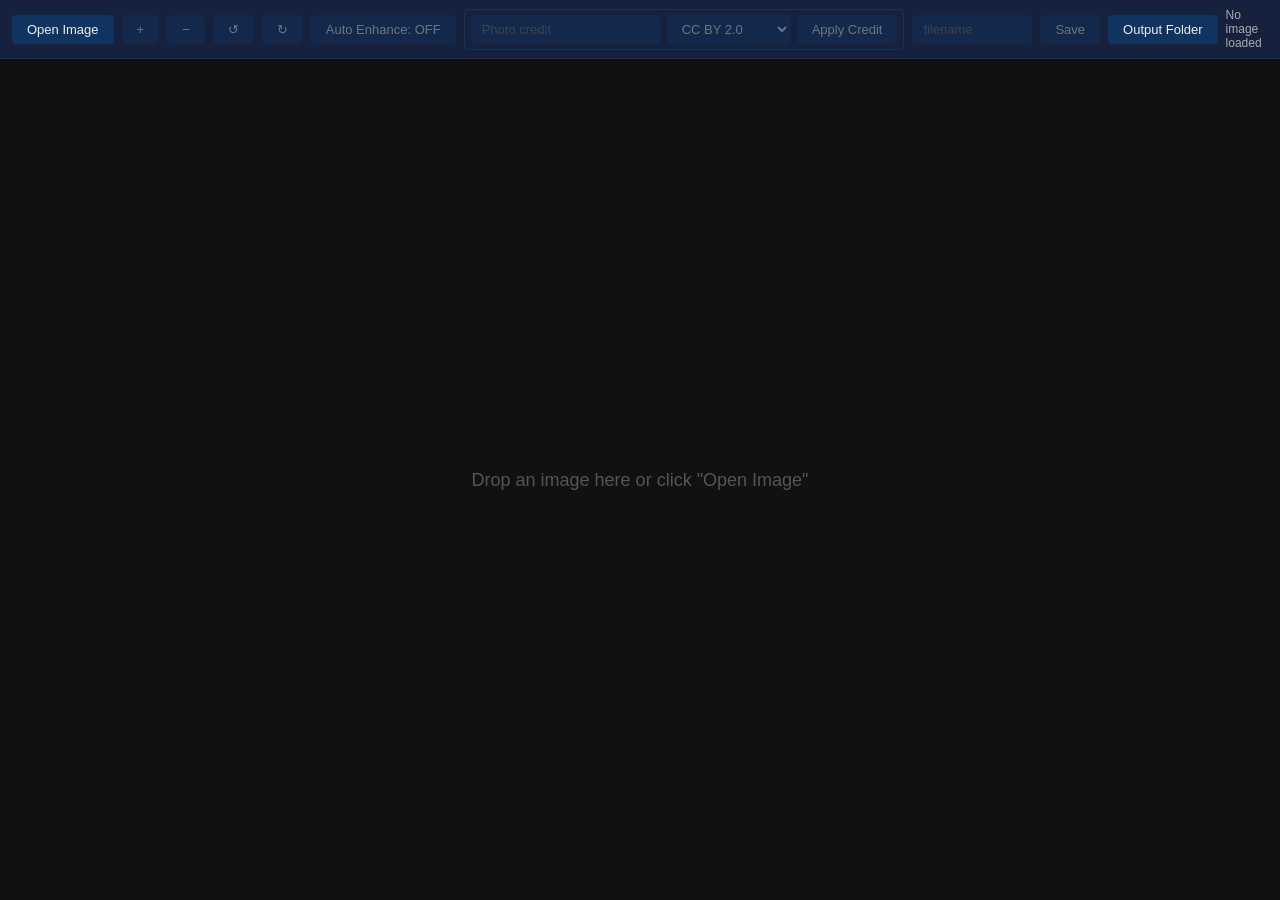
==== web/index.html @ 00601c71 "initial commit" ====
<!DOCTYPE html>
<html lang="en">
<head>
  <meta charset="UTF-8">
  <meta name="viewport" content="width=device-width, initial-scale=1.0">
  <title>Image Crop Helper</title>
  <link rel="stylesheet" href="style.css">
</head>
<body>
  <div id="toolbar">
    <button id="btn-open">Open Image</button>
    <button id="btn-zoom-in" disabled>+</button>
    <button id="btn-zoom-out" disabled>−</button>
    <button id="btn-rotate-ccw" disabled title="Rotate 1° counter-clockwise">↺</button>
    <button id="btn-rotate-cw" disabled title="Rotate 1° clockwise">↻</button>
    <button id="btn-enhance" disabled>Auto Enhance: OFF</button>
    <div class="toolbar-group">
      <input id="credit-input" type="text" placeholder="Photo credit" disabled>
      <select id="licence-select" disabled>
        <option value="CC BY 2.0">CC BY 2.0</option>
        <option value="CC BY 3.0">CC BY 2.0</option>
        <option value="CC BY 4.0">CC BY 2.0</option>
        <option value="CC BY-SA 2.0">CC BY-SA 2.0</option>
        <option value="CC BY-SA 3.0">CC BY-SA 3.0</option>
        <option value="CC BY-SA 4.0">CC BY-SA 4.0</option>
      </select>
      <button id="btn-apply-credit" disabled>Apply Credit</button>
    </div>
    <input id="filename-input" type="text" placeholder="filename" disabled>
    <button id="btn-save" disabled>Save</button>
    <button id="btn-folder">Output Folder</button>
    <span id="status-text">No image loaded</span>
  </div>
  <div id="canvas-container">
    <canvas id="canvas"></canvas>
    <div id="crop-overlay"></div>
    <div id="drop-hint">Drop an image here or click "Open Image"</div>
  </div>
  <script src="app.js"></script>
</body>
</html>
---- web/style.css ----
* {
  margin: 0;
  padding: 0;
  box-sizing: border-box;
}

body {
  font-family: -apple-system, BlinkMacSystemFont, "Segoe UI", sans-serif;
  background: #1a1a2e;
  color: #eee;
  overflow: hidden;
  height: 100vh;
  display: flex;
  flex-direction: column;
}

#toolbar {
  display: flex;
  align-items: center;
  gap: 8px;
  padding: 8px 12px;
  background: #16213e;
  border-bottom: 1px solid #0f3460;
  flex-shrink: 0;
}

#toolbar button {
  padding: 6px 14px;
  border: 1px solid #0f3460;
  border-radius: 4px;
  background: #0f3460;
  color: #eee;
  cursor: pointer;
  font-size: 13px;
  white-space: nowrap;
}

#toolbar button:hover:not(:disabled) {
  background: #1a5276;
}

#toolbar button:disabled {
  opacity: 0.4;
  cursor: default;
}

#toolbar button.active {
  background: #e94560;
  border-color: #e94560;
}

.toolbar-group {
  display: flex;
  align-items: center;
  gap: 6px;
  border: 1px solid #0f3460;
  border-radius: 4px;
  padding: 4px 6px;
}

#credit-input {
  padding: 6px 10px;
  border: 1px solid #0f3460;
  border-radius: 4px;
  background: #0f3460;
  color: #eee;
  font-size: 13px;
  min-width: 120px;
}

#credit-input:disabled {
  opacity: 0.4;
}

#licence-select {
  padding: 6px 10px;
  border: 1px solid #0f3460;
  border-radius: 4px;
  background: #0f3460;
  color: #eee;
  font-size: 13px;
}

#licence-select:disabled {
  opacity: 0.4;
}

#filename-input {
  padding: 6px 10px;
  border: 1px solid #0f3460;
  border-radius: 4px;
  background: #0f3460;
  color: #eee;
  font-size: 13px;
  min-width: 120px;
}

#filename-input:disabled {
  opacity: 0.4;
}

#status-text {
  margin-left: auto;
  font-size: 12px;
  color: #aaa;
}

#canvas-container {
  flex: 1;
  position: relative;
  overflow: hidden;
  background: #111;
}

#canvas {
  display: block;
  width: 100%;
  height: 100%;
}

#crop-overlay {
  position: absolute;
  border: 2px solid #e94560;
  box-shadow: 0 0 0 9999px rgba(0, 0, 0, 0.55);
  pointer-events: none;
  display: none;
  z-index: 10;
}

#drop-hint {
  position: absolute;
  top: 50%;
  left: 50%;
  transform: translate(-50%, -50%);
  font-size: 18px;
  color: #555;
  pointer-events: none;
  z-index: 5;
}
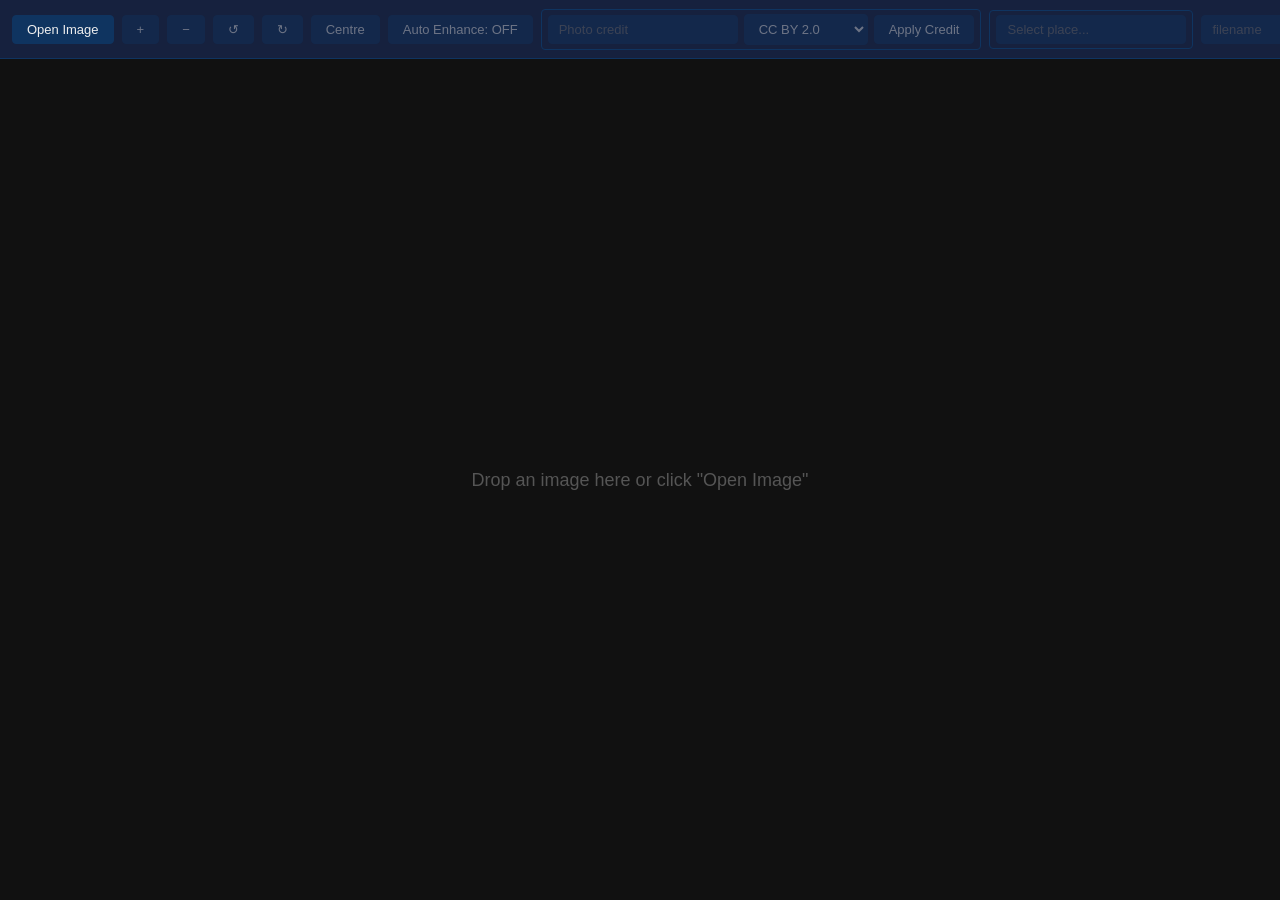
==== commit 6ddac0ab: "Add Supabase integration for place management and image uploads" ====
--- a/web/index.html
+++ b/web/index.html
@@ -13,18 +13,23 @@
     <button id="btn-zoom-out" disabled>−</button>
     <button id="btn-rotate-ccw" disabled title="Rotate 1° counter-clockwise">↺</button>
     <button id="btn-rotate-cw" disabled title="Rotate 1° clockwise">↻</button>
+    <button id="btn-centre" disabled title="Re-centre image">Centre</button>
     <button id="btn-enhance" disabled>Auto Enhance: OFF</button>
     <div class="toolbar-group">
       <input id="credit-input" type="text" placeholder="Photo credit" disabled>
       <select id="licence-select" disabled>
         <option value="CC BY 2.0">CC BY 2.0</option>
-        <option value="CC BY 3.0">CC BY 2.0</option>
-        <option value="CC BY 4.0">CC BY 2.0</option>
+        <option value="CC BY 3.0">CC BY 3.0</option>
+        <option value="CC BY 4.0">CC BY 4.0</option>
         <option value="CC BY-SA 2.0">CC BY-SA 2.0</option>
         <option value="CC BY-SA 3.0">CC BY-SA 3.0</option>
         <option value="CC BY-SA 4.0">CC BY-SA 4.0</option>
       </select>
       <button id="btn-apply-credit" disabled>Apply Credit</button>
+    </div>
+    <div class="toolbar-group">
+      <input id="place-input" type="text" list="places-list" placeholder="Select place..." disabled>
+      <datalist id="places-list"></datalist>
     </div>
     <input id="filename-input" type="text" placeholder="filename" disabled>
     <button id="btn-save" disabled>Save</button>
--- a/web/style.css
+++ b/web/style.css
@@ -85,6 +85,20 @@
   opacity: 0.4;
 }
 
+#place-input {
+  padding: 6px 10px;
+  border: 1px solid #0f3460;
+  border-radius: 4px;
+  background: #0f3460;
+  color: #eee;
+  font-size: 13px;
+  min-width: 160px;
+}
+
+#place-input:disabled {
+  opacity: 0.4;
+}
+
 #filename-input {
   padding: 6px 10px;
   border: 1px solid #0f3460;
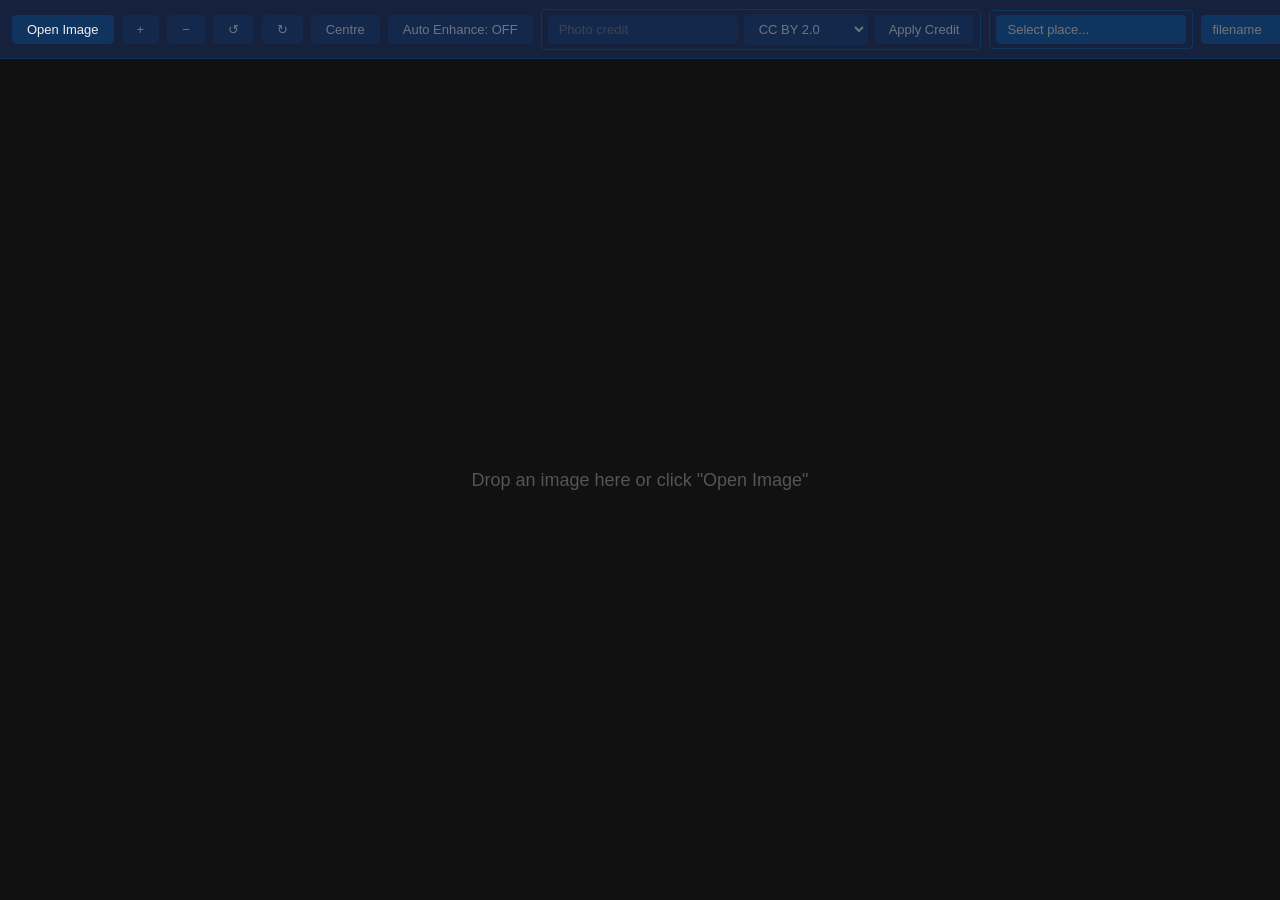
==== commit 3008fa5d: "Enable filename auto-fill based on place selection and make inputs editable" ====
--- a/web/index.html
+++ b/web/index.html
@@ -28,10 +28,10 @@
       <button id="btn-apply-credit" disabled>Apply Credit</button>
     </div>
     <div class="toolbar-group">
-      <input id="place-input" type="text" list="places-list" placeholder="Select place..." disabled>
+      <input id="place-input" type="text" list="places-list" placeholder="Select place...">
       <datalist id="places-list"></datalist>
     </div>
-    <input id="filename-input" type="text" placeholder="filename" disabled>
+    <input id="filename-input" type="text" placeholder="filename">
     <button id="btn-save" disabled>Save</button>
     <button id="btn-folder">Output Folder</button>
     <span id="status-text">No image loaded</span>
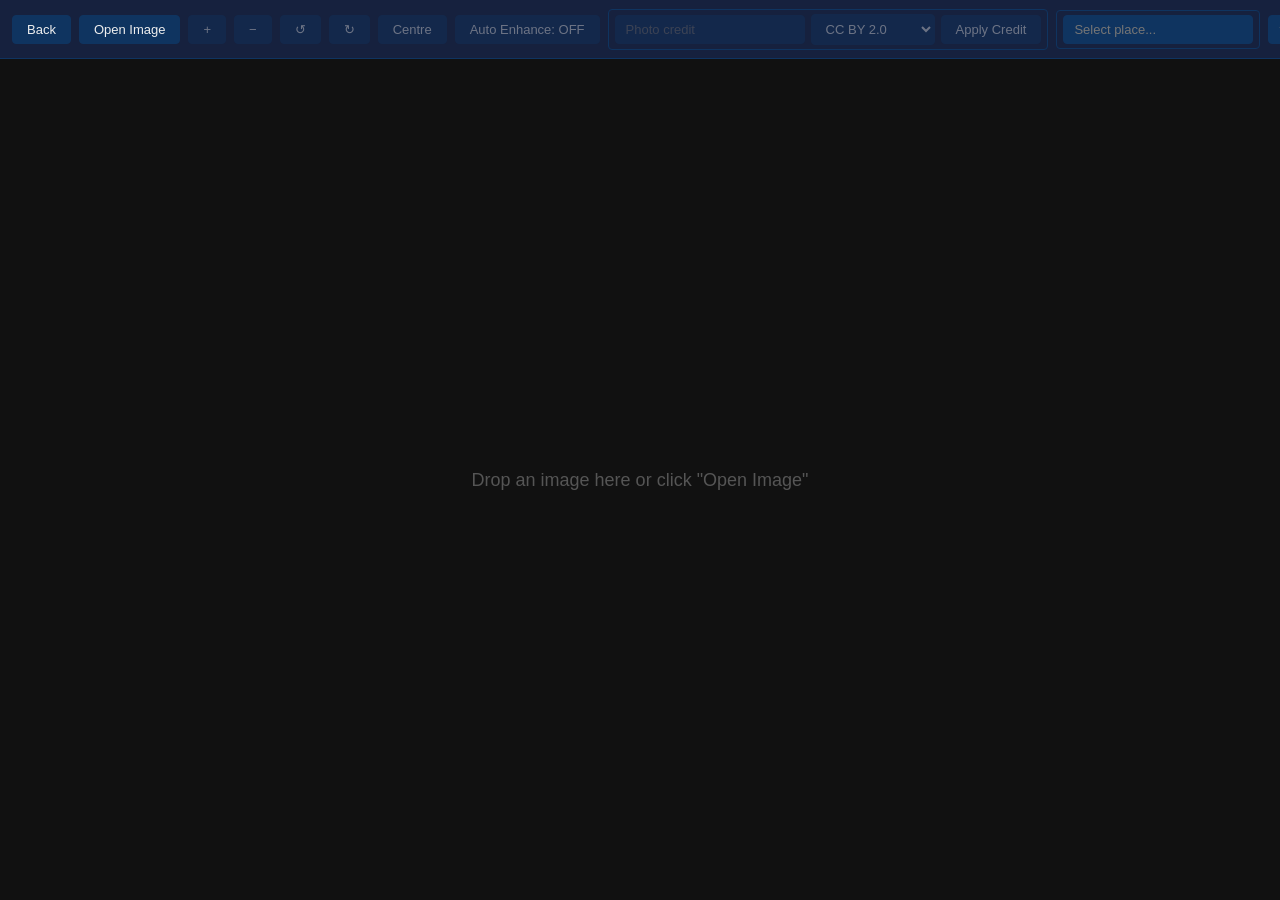
==== commit 195b38b1: "updates" ====
--- a/web/index.html
+++ b/web/index.html
@@ -8,6 +8,7 @@
 </head>
 <body>
   <div id="toolbar">
+    <button id="btn-back">Back</button>
     <button id="btn-open">Open Image</button>
     <button id="btn-zoom-in" disabled>+</button>
     <button id="btn-zoom-out" disabled>−</button>
--- a/web/style.css
+++ b/web/style.css
@@ -151,3 +151,660 @@
   pointer-events: none;
   z-index: 5;
 }
+
+/* Home screen */
+#home-screen {
+  flex: 1;
+  display: flex;
+  flex-direction: column;
+  align-items: center;
+  justify-content: center;
+  gap: 40px;
+}
+
+#home-screen h1 {
+  font-size: 24px;
+  font-weight: 600;
+  color: #eee;
+}
+
+#home-buttons {
+  display: flex;
+  gap: 24px;
+}
+
+.home-btn {
+  display: flex;
+  flex-direction: column;
+  align-items: center;
+  gap: 8px;
+  padding: 32px 40px;
+  border: 1px solid #0f3460;
+  border-radius: 8px;
+  background: #16213e;
+  color: #eee;
+  cursor: pointer;
+  transition: background 0.15s, border-color 0.15s;
+  min-width: 200px;
+}
+
+.home-btn:hover {
+  background: #1a5276;
+  border-color: #1a5276;
+}
+
+.home-btn-icon {
+  font-size: 36px;
+}
+
+.home-btn-label {
+  font-size: 16px;
+  font-weight: 600;
+}
+
+.home-btn-desc {
+  font-size: 12px;
+  color: #aaa;
+}
+
+/* Toolbar title */
+#toolbar-title {
+  font-size: 14px;
+  font-weight: 600;
+}
+
+/* Log viewer — tabs */
+#log-tabs {
+  display: flex;
+  gap: 0;
+  background: #16213e;
+  border-bottom: 1px solid #0f3460;
+  flex-shrink: 0;
+}
+
+.tab-btn {
+  padding: 8px 20px;
+  border: none;
+  border-bottom: 2px solid transparent;
+  background: none;
+  color: #888;
+  cursor: pointer;
+  font-size: 13px;
+  font-weight: 600;
+  transition: color 0.15s, border-color 0.15s;
+}
+
+.tab-btn:hover {
+  color: #ccc;
+}
+
+.tab-btn.active {
+  color: #eee;
+  border-bottom-color: #e94560;
+}
+
+/* Log viewer — layout */
+#log-layout {
+  flex: 1;
+  overflow: hidden;
+  display: flex;
+  flex-direction: column;
+}
+
+.tab-content {
+  display: none;
+  flex: 1;
+  overflow: hidden;
+}
+
+.tab-content.active {
+  display: flex;
+}
+
+/* Logs by user — split panel */
+#tab-by-user {
+  flex-direction: row;
+}
+
+#user-list-panel {
+  width: 280px;
+  min-width: 200px;
+  border-right: 1px solid #0f3460;
+  display: flex;
+  flex-direction: column;
+  background: #16213e;
+}
+
+#user-search {
+  padding: 8px 12px;
+  border: none;
+  border-bottom: 1px solid #0f3460;
+  background: #0f3460;
+  color: #eee;
+  font-size: 13px;
+  outline: none;
+}
+
+#user-search::placeholder {
+  color: #666;
+}
+
+#user-list {
+  flex: 1;
+  overflow-y: auto;
+}
+
+.user-item {
+  padding: 10px 12px;
+  border-bottom: 1px solid #0f3460;
+  cursor: pointer;
+  transition: background 0.1s;
+}
+
+.user-item:hover {
+  background: #1a2a4a;
+}
+
+.user-item.selected {
+  background: #0f3460;
+}
+
+.user-item-name {
+  font-size: 13px;
+  font-weight: 600;
+  color: #eee;
+  white-space: nowrap;
+  overflow: hidden;
+  text-overflow: ellipsis;
+}
+
+.user-item-email {
+  font-size: 11px;
+  color: #888;
+  white-space: nowrap;
+  overflow: hidden;
+  text-overflow: ellipsis;
+  margin-top: 2px;
+}
+
+.user-item-date {
+  font-size: 10px;
+  color: #666;
+  margin-top: 2px;
+}
+
+/* Logs panel (right side) */
+#user-logs-panel {
+  flex: 1;
+  display: flex;
+  flex-direction: column;
+  overflow: hidden;
+}
+
+#user-logs-header {
+  padding: 8px 12px;
+  background: #1a1a2e;
+  border-bottom: 1px solid #0f3460;
+  flex-shrink: 0;
+}
+
+.logs-panel-title {
+  font-size: 13px;
+  font-weight: 600;
+  color: #ccc;
+}
+
+#user-logs {
+  flex: 1;
+  overflow-y: auto;
+  padding: 0;
+}
+
+#user-logs-footer {
+  padding: 8px 12px;
+  text-align: center;
+  flex-shrink: 0;
+}
+
+#user-logs-footer button {
+  padding: 6px 14px;
+  border: 1px solid #0f3460;
+  border-radius: 4px;
+  background: #0f3460;
+  color: #eee;
+  cursor: pointer;
+  font-size: 13px;
+}
+
+#user-logs-footer button:hover {
+  background: #1a5276;
+}
+
+/* Log table */
+.log-table {
+  display: table;
+  width: 100%;
+  border-collapse: collapse;
+  font-size: 12px;
+}
+
+.log-row {
+  display: table-row;
+  cursor: pointer;
+  transition: background 0.1s;
+}
+
+.log-row:hover {
+  background: #1a2a4a;
+}
+
+.log-row > span {
+  display: table-cell;
+  padding: 5px 8px;
+  border-bottom: 1px solid #1a1a2e;
+  vertical-align: baseline;
+  white-space: nowrap;
+}
+
+.log-time {
+  color: #888;
+  width: 155px;
+}
+
+.log-user {
+  color: #7cb3d1;
+  width: 140px;
+  max-width: 140px;
+  overflow: hidden;
+  text-overflow: ellipsis;
+}
+
+.log-level-badge {
+  width: 85px;
+  text-align: center;
+}
+
+.log-level-badge > span {
+  display: inline-block;
+  padding: 1px 6px;
+  border-radius: 3px;
+  font-size: 10px;
+  font-weight: 700;
+  text-transform: uppercase;
+}
+
+.log-level-trace .log-level-badge > span { background: #333; color: #999; }
+.log-level-debug .log-level-badge > span { background: #1a3a1a; color: #6c6; }
+.log-level-information .log-level-badge > span { background: #1a2a4a; color: #6af; }
+.log-level-warning .log-level-badge > span { background: #3a3a1a; color: #fa0; }
+.log-level-error .log-level-badge > span { background: #3a1a1a; color: #f66; }
+.log-level-critical .log-level-badge > span { background: #5a0a0a; color: #fff; }
+
+.log-category {
+  color: #aaa;
+  width: 160px;
+  max-width: 160px;
+  overflow: hidden;
+  text-overflow: ellipsis;
+}
+
+.log-message {
+  color: #ddd;
+  white-space: nowrap;
+  overflow: hidden;
+  text-overflow: ellipsis;
+  max-width: 0;
+  width: 100%;
+}
+
+/* Detail overlay */
+#log-detail-overlay {
+  position: fixed;
+  top: 0;
+  left: 0;
+  right: 0;
+  bottom: 0;
+  background: rgba(0, 0, 0, 0.6);
+  display: flex;
+  align-items: center;
+  justify-content: center;
+  z-index: 100;
+}
+
+#log-detail-overlay.hidden {
+  display: none;
+}
+
+#log-detail-panel {
+  background: #16213e;
+  border: 1px solid #0f3460;
+  border-radius: 8px;
+  width: 700px;
+  max-width: 90vw;
+  max-height: 80vh;
+  display: flex;
+  flex-direction: column;
+  overflow: hidden;
+}
+
+#log-detail-header {
+  display: flex;
+  justify-content: space-between;
+  align-items: center;
+  padding: 10px 16px;
+  border-bottom: 1px solid #0f3460;
+  font-size: 14px;
+  font-weight: 600;
+}
+
+#log-detail-header button {
+  background: none;
+  border: none;
+  color: #aaa;
+  cursor: pointer;
+  font-size: 16px;
+  padding: 2px 6px;
+}
+
+#log-detail-header button:hover {
+  color: #fff;
+}
+
+#log-detail-body {
+  padding: 16px;
+  overflow-y: auto;
+  flex: 1;
+}
+
+.detail-table {
+  width: 100%;
+  border-collapse: collapse;
+}
+
+.detail-table td {
+  padding: 6px 8px;
+  vertical-align: top;
+  border-bottom: 1px solid #0f3460;
+  font-size: 12px;
+}
+
+.detail-label {
+  color: #888;
+  white-space: nowrap;
+  width: 120px;
+}
+
+.detail-value {
+  color: #eee;
+  word-break: break-word;
+}
+
+.stack-trace,
+.context-json {
+  background: #111;
+  padding: 8px;
+  border-radius: 4px;
+  font-size: 11px;
+  overflow-x: auto;
+  white-space: pre-wrap;
+  color: #ccc;
+  margin: 0;
+  max-height: 200px;
+  overflow-y: auto;
+}
+
+/* Placeholder text */
+.placeholder-text {
+  color: #555;
+  font-size: 16px;
+  text-align: center;
+  margin-top: 40px;
+  width: 100%;
+}
+
+/* All logs tab */
+#tab-all-logs {
+  flex-direction: column;
+}
+
+#all-logs-controls {
+  display: flex;
+  align-items: center;
+  gap: 8px;
+  padding: 8px 12px;
+  background: #1a1a2e;
+  border-bottom: 1px solid #0f3460;
+  flex-shrink: 0;
+  font-size: 13px;
+}
+
+#all-logs-controls label {
+  color: #888;
+}
+
+#all-logs-level {
+  padding: 4px 8px;
+  border: 1px solid #0f3460;
+  border-radius: 4px;
+  background: #0f3460;
+  color: #eee;
+  font-size: 13px;
+}
+
+#all-logs-scroll {
+  flex: 1;
+  overflow-y: auto;
+}
+
+#all-logs-footer {
+  padding: 8px 12px;
+  text-align: center;
+  flex-shrink: 0;
+}
+
+#all-logs-footer button {
+  padding: 6px 14px;
+  border: 1px solid #0f3460;
+  border-radius: 4px;
+  background: #0f3460;
+  color: #eee;
+  cursor: pointer;
+  font-size: 13px;
+}
+
+#all-logs-footer button:hover {
+  background: #1a5276;
+}
+
+/* Visits tab */
+#tab-visits {
+  flex-direction: column;
+}
+
+#visits-scroll {
+  flex: 1;
+  overflow-y: auto;
+  padding: 12px;
+}
+
+#visits-list {
+  display: flex;
+  flex-direction: column;
+  gap: 10px;
+}
+
+.visit-card {
+  background: #16213e;
+  border: 1px solid #0f3460;
+  border-radius: 6px;
+  padding: 12px 16px;
+}
+
+.visit-card-header {
+  display: flex;
+  align-items: center;
+  gap: 8px;
+  flex-wrap: wrap;
+}
+
+.visit-place-name {
+  font-size: 14px;
+  font-weight: 600;
+  color: #eee;
+}
+
+.visit-source-badge {
+  font-size: 10px;
+  font-weight: 700;
+  padding: 2px 6px;
+  border-radius: 3px;
+  text-transform: uppercase;
+}
+
+.visit-source-badge.nhle {
+  background: #1a2a4a;
+  color: #6af;
+}
+
+.visit-source-badge.cadw {
+  background: #2a1a3a;
+  color: #c6f;
+}
+
+.visit-fav {
+  color: #e94560;
+  font-size: 14px;
+}
+
+.visit-card-meta {
+  display: flex;
+  align-items: center;
+  gap: 12px;
+  margin-top: 4px;
+  font-size: 12px;
+}
+
+.visit-user {
+  color: #7cb3d1;
+}
+
+.visit-date {
+  color: #888;
+}
+
+.visit-rating {
+  color: #fa0;
+  font-size: 13px;
+  letter-spacing: 1px;
+}
+
+.visit-notes {
+  margin-top: 8px;
+  font-size: 12px;
+  color: #ccc;
+  line-height: 1.4;
+}
+
+.visit-comment {
+  margin-top: 6px;
+  font-size: 12px;
+  color: #aaa;
+  font-style: italic;
+  line-height: 1.4;
+}
+
+.visit-photos {
+  display: flex;
+  gap: 8px;
+  margin-top: 10px;
+  flex-wrap: wrap;
+}
+
+.visit-photo-thumb {
+  width: 80px;
+  height: 80px;
+  object-fit: cover;
+  border-radius: 4px;
+  border: 1px solid #0f3460;
+  cursor: pointer;
+  transition: border-color 0.15s, opacity 0.15s;
+}
+
+.visit-photo-thumb:hover {
+  border-color: #e94560;
+  opacity: 0.85;
+}
+
+#visits-footer {
+  padding: 8px 12px;
+  text-align: center;
+  flex-shrink: 0;
+}
+
+#visits-footer button {
+  padding: 6px 14px;
+  border: 1px solid #0f3460;
+  border-radius: 4px;
+  background: #0f3460;
+  color: #eee;
+  cursor: pointer;
+  font-size: 13px;
+}
+
+#visits-footer button:hover {
+  background: #1a5276;
+}
+
+/* Photo overlay */
+#visit-photo-overlay {
+  position: fixed;
+  top: 0;
+  left: 0;
+  right: 0;
+  bottom: 0;
+  background: rgba(0, 0, 0, 0.8);
+  display: flex;
+  align-items: center;
+  justify-content: center;
+  z-index: 200;
+}
+
+#visit-photo-overlay.hidden {
+  display: none;
+}
+
+#visit-photo-panel {
+  position: relative;
+  max-width: 90vw;
+  max-height: 90vh;
+}
+
+#visit-photo-panel img {
+  max-width: 90vw;
+  max-height: 90vh;
+  border-radius: 6px;
+  display: block;
+}
+
+#btn-close-photo {
+  position: absolute;
+  top: -12px;
+  right: -12px;
+  background: #16213e;
+  border: 1px solid #0f3460;
+  color: #eee;
+  width: 28px;
+  height: 28px;
+  border-radius: 50%;
+  cursor: pointer;
+  font-size: 13px;
+  display: flex;
+  align-items: center;
+  justify-content: center;
+  z-index: 1;
+}
+
+#btn-close-photo:hover {
+  background: #e94560;
+  border-color: #e94560;
+}
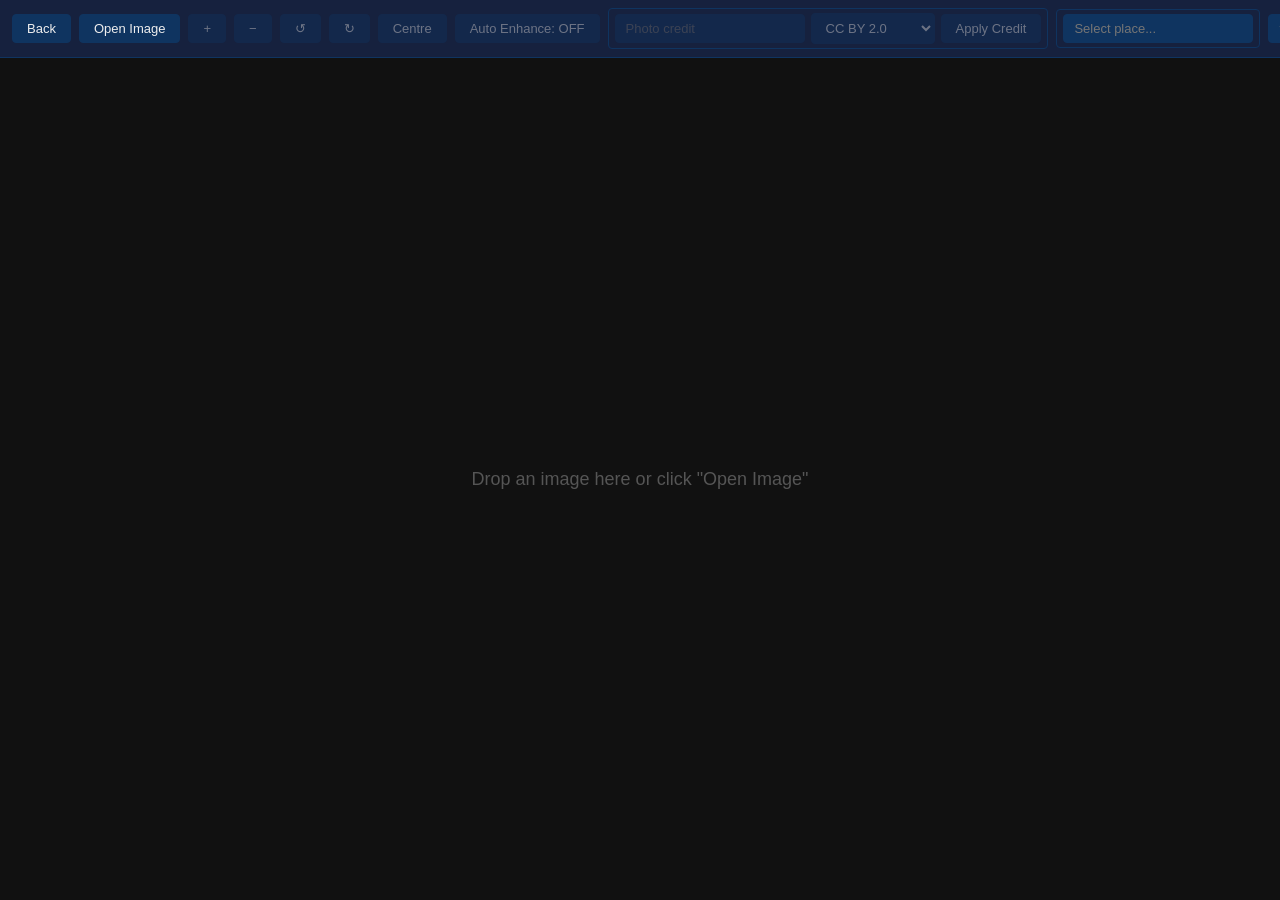
==== commit af20b442: "Log viewer: merge app and web logs, filter by source and activity The three log tabs now read both a" ====
--- a/web/index.html
+++ b/web/index.html
@@ -33,7 +33,11 @@
       <datalist id="places-list"></datalist>
     </div>
     <input id="filename-input" type="text" placeholder="filename">
-    <button id="btn-save" disabled>Save</button>
+    <div class="toolbar-group" id="target-group" title="Which output to compose and save. Each is its own crop.">
+      <button id="btn-target-card" class="target-btn active" data-target="card">Card</button>
+      <button id="btn-target-hero" class="target-btn" data-target="hero">Hero</button>
+    </div>
+    <button id="btn-save" disabled>Save Card</button>
     <button id="btn-folder">Output Folder</button>
     <span id="status-text">No image loaded</span>
   </div>
--- a/web/style.css
+++ b/web/style.css
@@ -117,6 +117,12 @@
   margin-left: auto;
   font-size: 12px;
   color: #aaa;
+  /* Give way to the controls: truncate rather than push them off the bar.
+     The full text is in the title attribute. */
+  min-width: 0;
+  overflow: hidden;
+  text-overflow: ellipsis;
+  white-space: nowrap;
 }
 
 #canvas-container {
@@ -139,6 +145,49 @@
   pointer-events: none;
   display: none;
   z-index: 10;
+}
+
+/* Hero target: the site lays the place name, badges and buttons over the
+   lower-left of the header image, so mark that region to keep it clear of
+   the subject. Approximate — the header's height follows its text. */
+#crop-overlay.hero::after {
+  content: "site text sits here";
+  position: absolute;
+  left: 0;
+  bottom: 0;
+  width: 55%;
+  height: 60%;
+  border-top: 1px dashed rgba(233, 69, 96, 0.7);
+  border-right: 1px dashed rgba(233, 69, 96, 0.7);
+  background: linear-gradient(to top, rgba(11, 20, 31, 0.35), rgba(11, 20, 31, 0));
+  color: rgba(255, 255, 255, 0.55);
+  font-size: 11px;
+  padding: 4px 6px;
+  text-transform: uppercase;
+  letter-spacing: 0.08em;
+}
+
+#target-group {
+  gap: 0;
+  padding: 0;
+  overflow: hidden;
+  /* overflow:hidden lets flex shrink this to nothing when the status text is
+     long; the status truncates instead (see #status-text). */
+  flex-shrink: 0;
+}
+
+#target-group .target-btn {
+  border: none;
+  border-radius: 0;
+  background: transparent;
+}
+
+#target-group .target-btn + .target-btn {
+  border-left: 1px solid #0f3460;
+}
+
+#toolbar #target-group .target-btn.active {
+  background: #e94560;
 }
 
 #drop-hint {
@@ -390,8 +439,9 @@
 
 .log-row {
   display: table-row;
-  cursor: pointer;
+  cursor: default;
   transition: background 0.1s;
+  user-select: text;
 }
 
 .log-row:hover {
@@ -431,6 +481,43 @@
   font-size: 10px;
   font-weight: 700;
   text-transform: uppercase;
+}
+
+.log-source-badge {
+  width: 44px;
+  text-align: center;
+}
+
+.log-source-badge > span {
+  display: inline-block;
+  padding: 1px 5px;
+  border-radius: 3px;
+  font-size: 10px;
+  font-weight: 700;
+  text-transform: uppercase;
+  border: 1px solid #0f3460;
+  color: #7cb3d1;
+}
+
+.log-source-badge > .log-source-web {
+  border-color: #3a5a2a;
+  color: #9c6;
+}
+
+.logs-header {
+  display: flex;
+  align-items: center;
+  justify-content: space-between;
+  gap: 8px;
+}
+
+.log-source-select {
+  padding: 4px 8px;
+  border: 1px solid #0f3460;
+  border-radius: 4px;
+  background: #0f3460;
+  color: #eee;
+  font-size: 12px;
 }
 
 .log-level-trace .log-level-badge > span { background: #333; color: #999; }
@@ -526,6 +613,8 @@
   vertical-align: top;
   border-bottom: 1px solid #0f3460;
   font-size: 12px;
+  user-select: text;
+  cursor: default;
 }
 
 .detail-label {
@@ -562,6 +651,99 @@
   width: 100%;
 }
 
+/* Logs by Active User tab — mirrors by-user layout */
+#tab-active-user {
+  flex-direction: row;
+}
+
+#active-user-list-panel {
+  width: 280px;
+  min-width: 200px;
+  border-right: 1px solid #0f3460;
+  display: flex;
+  flex-direction: column;
+  background: #16213e;
+}
+
+#active-user-search {
+  padding: 8px 12px;
+  border: none;
+  border-bottom: 1px solid #0f3460;
+  background: #0f3460;
+  color: #eee;
+  font-size: 13px;
+  outline: none;
+}
+
+#active-user-search::placeholder {
+  color: #666;
+}
+
+#active-user-filter {
+  margin: 8px 12px 0;
+}
+
+.user-item-source {
+  display: inline-block;
+  margin-left: 6px;
+  padding: 0 4px;
+  border-radius: 3px;
+  font-size: 9px;
+  font-weight: 700;
+  text-transform: uppercase;
+  border: 1px solid #0f3460;
+  color: #7cb3d1;
+}
+
+.user-item-source.web {
+  border-color: #3a5a2a;
+  color: #9c6;
+}
+
+#active-user-list {
+  flex: 1;
+  overflow-y: auto;
+}
+
+#active-user-logs-panel {
+  flex: 1;
+  display: flex;
+  flex-direction: column;
+  overflow: hidden;
+}
+
+#active-user-logs-header {
+  padding: 8px 12px;
+  background: #1a1a2e;
+  border-bottom: 1px solid #0f3460;
+  flex-shrink: 0;
+}
+
+#active-user-logs {
+  flex: 1;
+  overflow-y: auto;
+}
+
+#active-user-logs-footer {
+  padding: 8px 12px;
+  text-align: center;
+  flex-shrink: 0;
+}
+
+#active-user-logs-footer button {
+  padding: 6px 14px;
+  border: 1px solid #0f3460;
+  border-radius: 4px;
+  background: #0f3460;
+  color: #eee;
+  cursor: pointer;
+  font-size: 13px;
+}
+
+#active-user-logs-footer button:hover {
+  background: #1a5276;
+}
+
 /* All logs tab */
 #tab-all-logs {
   flex-direction: column;
@@ -720,6 +902,13 @@
   flex-wrap: wrap;
 }
 
+.visit-photo-wrap {
+  position: relative;
+  width: 80px;
+  height: 80px;
+  flex-shrink: 0;
+}
+
 .visit-photo-thumb {
   width: 80px;
   height: 80px;
@@ -727,6 +916,7 @@
   border-radius: 4px;
   border: 1px solid #0f3460;
   cursor: pointer;
+  display: block;
   transition: border-color 0.15s, opacity 0.15s;
 }
 
@@ -735,13 +925,141 @@
   opacity: 0.85;
 }
 
-#visits-footer {
+.photo-comment-dot {
+  position: absolute;
+  top: 4px;
+  right: 4px;
+  width: 8px;
+  height: 8px;
+  border-radius: 50%;
+  background: #6af;
+  border: 1px solid rgba(0, 0, 0, 0.4);
+  pointer-events: none;
+}
+
+/* Subscriptions tab */
+#tab-subscriptions {
+  flex-direction: column;
+}
+
+#subscriptions-scroll {
+  flex: 1;
+  overflow-y: auto;
+  padding: 12px;
+}
+
+.subs-table {
+  width: 100%;
+  border-collapse: collapse;
+  font-size: 13px;
+}
+
+.subs-table thead th {
+  text-align: left;
+  padding: 8px 12px;
+  border-bottom: 2px solid #0f3460;
+  color: #888;
+  font-weight: 600;
+  font-size: 12px;
+  text-transform: uppercase;
+  letter-spacing: 0.5px;
+}
+
+.subs-table tbody td {
+  padding: 8px 12px;
+  border-bottom: 1px solid #0f3460;
+  color: #ddd;
+  user-select: text;
+  cursor: default;
+}
+
+.subs-table tbody tr:hover {
+  background: #1a2a4a;
+}
+
+.sub-type-badge {
+  display: inline-block;
+  padding: 2px 8px;
+  border-radius: 3px;
+  font-size: 11px;
+  font-weight: 700;
+  text-transform: uppercase;
+}
+
+.sub-type-yearly {
+  background: #1a3a1a;
+  color: #6c6;
+}
+
+.sub-type-monthly {
+  background: #1a2a4a;
+  color: #6af;
+}
+
+.sub-type-unknown {
+  background: #333;
+  color: #999;
+}
+
+#subs-controls {
+  display: flex;
+  align-items: center;
+  gap: 8px;
+  padding: 8px 12px;
+  background: #1a1a2e;
+  border-bottom: 1px solid #0f3460;
+  flex-shrink: 0;
+  font-size: 13px;
+}
+
+#subs-controls label {
+  color: #888;
+}
+
+#subs-status {
+  padding: 4px 8px;
+  border: 1px solid #0f3460;
+  border-radius: 4px;
+  background: #0f3460;
+  color: #eee;
+  font-size: 13px;
+}
+
+#subs-summary {
+  margin-left: auto;
+  color: #888;
+}
+
+.sub-status-badge {
+  display: inline-block;
+  padding: 2px 8px;
+  border-radius: 3px;
+  font-size: 11px;
+  font-weight: 700;
+  text-transform: uppercase;
+}
+
+.sub-status-active {
+  background: #1a3a1a;
+  color: #6c6;
+}
+
+.sub-status-lapsed {
+  background: #333;
+  color: #999;
+}
+
+.sub-expired {
+  color: #d9a441;
+}
+
+#subscriptions-footer {
   padding: 8px 12px;
   text-align: center;
   flex-shrink: 0;
 }
 
-#visits-footer button {
+#subscriptions-footer button {
   padding: 6px 14px;
   border: 1px solid #0f3460;
   border-radius: 4px;
@@ -751,7 +1069,342 @@
   font-size: 13px;
 }
 
-#visits-footer button:hover {
+#subscriptions-footer button:hover {
+  background: #1a5276;
+}
+
+/* Tag explorer */
+#tab-tags {
+  flex-direction: column;
+}
+
+#tags-controls {
+  display: flex;
+  align-items: center;
+  gap: 8px;
+  padding: 8px 12px;
+  background: #1a1a2e;
+  border-bottom: 1px solid #0f3460;
+  flex-shrink: 0;
+  font-size: 13px;
+}
+
+#tags-controls label {
+  color: #888;
+}
+
+#tags-search {
+  flex: 1;
+  max-width: 320px;
+  padding: 4px 8px;
+  border: 1px solid #0f3460;
+  border-radius: 4px;
+  background: #16213e;
+  color: #eee;
+  font-size: 13px;
+}
+
+#tags-user,
+#tags-approved {
+  padding: 4px 8px;
+  border: 1px solid #0f3460;
+  border-radius: 4px;
+  background: #0f3460;
+  color: #eee;
+  font-size: 13px;
+}
+
+#tags-scroll {
+  flex: 1;
+  overflow-y: auto;
+  padding: 12px;
+}
+
+.tags-table {
+  width: 100%;
+  border-collapse: collapse;
+  font-size: 13px;
+}
+
+.tags-table thead th {
+  text-align: left;
+  padding: 8px 12px;
+  border-bottom: 2px solid #0f3460;
+  color: #888;
+  font-weight: 600;
+  font-size: 12px;
+  text-transform: uppercase;
+  letter-spacing: 0.5px;
+}
+
+.tags-table tbody td {
+  padding: 8px 12px;
+  border-bottom: 1px solid #0f3460;
+  color: #ddd;
+  user-select: text;
+  cursor: default;
+  vertical-align: top;
+}
+
+.tags-table tbody tr:hover {
+  background: #1a2a4a;
+}
+
+.tag-place-name {
+  color: #eee;
+}
+
+.tag-place-location {
+  color: #888;
+  font-size: 11px;
+  margin-top: 2px;
+}
+
+.tag-chip {
+  display: inline-block;
+  padding: 2px 8px;
+  border-radius: 3px;
+  background: #1a2a4a;
+  color: #6af;
+  font-size: 11px;
+  font-weight: 700;
+}
+
+.tag-chip.tag-unapproved {
+  background: #3a2a1a;
+  color: #fa6;
+}
+
+.tag-category {
+  display: inline-block;
+  margin-left: 6px;
+  color: #888;
+  font-size: 11px;
+}
+
+.tag-pending {
+  display: inline-block;
+  margin-left: 6px;
+  color: #fa6;
+  font-size: 10px;
+  text-transform: uppercase;
+  letter-spacing: 0.5px;
+}
+
+#tags-footer {
+  padding: 8px 12px;
+  text-align: center;
+  flex-shrink: 0;
+}
+
+#tags-footer button {
+  padding: 6px 14px;
+  border: 1px solid #0f3460;
+  border-radius: 4px;
+  background: #0f3460;
+  color: #eee;
+  cursor: pointer;
+  font-size: 13px;
+}
+
+#tags-footer button:hover {
+  background: #1a5276;
+}
+
+/* Visit card actions row */
+.visit-card-actions {
+  display: flex;
+  align-items: center;
+  justify-content: space-between;
+  margin-top: 10px;
+}
+
+/* Published toggle */
+.visit-published-toggle {
+  display: flex;
+  align-items: center;
+  gap: 8px;
+  font-size: 12px;
+  color: #888;
+  user-select: none;
+}
+
+.toggle-switch {
+  position: relative;
+  display: inline-block;
+  width: 36px;
+  height: 20px;
+}
+
+.toggle-switch input {
+  opacity: 0;
+  width: 0;
+  height: 0;
+  position: absolute;
+}
+
+.toggle-slider {
+  position: absolute;
+  inset: 0;
+  background: #0f3460;
+  border-radius: 20px;
+  cursor: pointer;
+  transition: background 0.2s;
+}
+
+.toggle-slider::before {
+  content: "";
+  position: absolute;
+  width: 14px;
+  height: 14px;
+  left: 3px;
+  top: 3px;
+  background: #888;
+  border-radius: 50%;
+  transition: transform 0.2s, background 0.2s;
+}
+
+.toggle-switch input:checked + .toggle-slider {
+  background: #1a3a1a;
+}
+
+.toggle-switch input:checked + .toggle-slider::before {
+  transform: translateX(16px);
+  background: #6c6;
+}
+
+.toggle-switch input:disabled + .toggle-slider {
+  opacity: 0.5;
+  cursor: default;
+}
+
+.btn-edit-comments {
+  padding: 3px 10px;
+  border: 1px solid #0f3460;
+  border-radius: 4px;
+  background: #0f3460;
+  color: #aaa;
+  cursor: pointer;
+  font-size: 11px;
+  transition: background 0.15s, color 0.15s;
+}
+
+.btn-edit-comments:hover {
+  background: #1a5276;
+  color: #eee;
+}
+
+/* Comments edit overlay */
+#visit-comments-overlay {
+  position: fixed;
+  top: 0;
+  left: 0;
+  right: 0;
+  bottom: 0;
+  background: rgba(0, 0, 0, 0.6);
+  display: flex;
+  align-items: center;
+  justify-content: center;
+  z-index: 300;
+}
+
+#visit-comments-overlay.hidden {
+  display: none;
+}
+
+#visit-comments-panel {
+  background: #16213e;
+  border: 1px solid #0f3460;
+  border-radius: 8px;
+  width: 560px;
+  max-width: 90vw;
+  display: flex;
+  flex-direction: column;
+  overflow: hidden;
+}
+
+#visit-comments-header {
+  display: flex;
+  justify-content: space-between;
+  align-items: center;
+  padding: 10px 16px;
+  border-bottom: 1px solid #0f3460;
+  font-size: 14px;
+  font-weight: 600;
+}
+
+#visit-comments-header button {
+  background: none;
+  border: none;
+  color: #aaa;
+  cursor: pointer;
+  font-size: 16px;
+  padding: 2px 6px;
+}
+
+#visit-comments-header button:hover {
+  color: #fff;
+}
+
+#visit-comments-body {
+  padding: 16px;
+}
+
+#visit-comments-textarea {
+  width: 100%;
+  padding: 10px;
+  background: #0f3460;
+  border: 1px solid #1a5276;
+  border-radius: 4px;
+  color: #eee;
+  font-size: 13px;
+  font-family: inherit;
+  line-height: 1.5;
+  resize: vertical;
+  outline: none;
+}
+
+#visit-comments-textarea:focus {
+  border-color: #e94560;
+}
+
+#visit-comments-footer {
+  display: flex;
+  justify-content: flex-end;
+  gap: 8px;
+  padding: 10px 16px;
+  border-top: 1px solid #0f3460;
+}
+
+#visit-comments-footer button {
+  padding: 6px 18px;
+  border: 1px solid #0f3460;
+  border-radius: 4px;
+  cursor: pointer;
+  font-size: 13px;
+}
+
+#btn-save-comments {
+  background: #e94560;
+  border-color: #e94560;
+  color: #fff;
+}
+
+#btn-save-comments:hover:not(:disabled) {
+  background: #c73050;
+}
+
+#btn-save-comments:disabled {
+  opacity: 0.5;
+  cursor: default;
+}
+
+#btn-cancel-comments {
+  background: #0f3460;
+  color: #eee;
+}
+
+#btn-cancel-comments:hover {
   background: #1a5276;
 }
 
@@ -808,3 +1461,1929 @@
   background: #e94560;
   border-color: #e94560;
 }
+
+#visit-photo-comment-bar {
+  position: absolute;
+  bottom: 0;
+  left: 0;
+  right: 0;
+  display: flex;
+  align-items: center;
+  gap: 8px;
+  padding: 8px 12px;
+  background: rgba(0, 0, 0, 0.72);
+  border-radius: 0 0 6px 6px;
+  min-height: 42px;
+}
+
+#visit-photo-comment-text {
+  flex: 1;
+  font-size: 13px;
+  color: #ccc;
+  font-style: italic;
+  min-width: 0;
+  overflow: hidden;
+  text-overflow: ellipsis;
+  white-space: nowrap;
+}
+
+#visit-photo-comment-text:empty::before {
+  content: "No description";
+  color: #555;
+}
+
+#btn-edit-photo-comment {
+  flex-shrink: 0;
+  padding: 4px 10px;
+  background: rgba(15, 52, 96, 0.85);
+  border: 1px solid #1a5276;
+  border-radius: 4px;
+  color: #aaa;
+  cursor: pointer;
+  font-size: 12px;
+  transition: background 0.15s, color 0.15s;
+}
+
+#btn-edit-photo-comment:hover {
+  background: rgba(26, 82, 118, 0.95);
+  color: #eee;
+}
+
+#btn-download-photo {
+  flex-shrink: 0;
+  background: rgba(15, 52, 96, 0.85);
+  border: 1px solid #0f3460;
+  color: #eee;
+  padding: 4px 12px;
+  border-radius: 14px;
+  cursor: pointer;
+  font-size: 13px;
+  display: flex;
+  align-items: center;
+  gap: 4px;
+}
+
+#btn-download-photo:hover {
+  background: rgba(26, 82, 118, 0.95);
+  border-color: #1a5276;
+}
+
+/* Dashboard */
+#tab-dashboard {
+  flex-direction: column;
+}
+
+#dashboard-controls {
+  display: flex;
+  align-items: center;
+  gap: 8px;
+  padding: 8px 12px;
+  background: #1a1a2e;
+  border-bottom: 1px solid #0f3460;
+  flex-shrink: 0;
+  font-size: 13px;
+}
+
+#dashboard-controls label {
+  color: #888;
+}
+
+#dash-range {
+  padding: 4px 8px;
+  border: 1px solid #0f3460;
+  border-radius: 4px;
+  background: #0f3460;
+  color: #eee;
+  font-size: 13px;
+}
+
+#dash-nav {
+  display: flex;
+  align-items: center;
+  gap: 4px;
+  margin-left: 8px;
+}
+
+#dash-nav button,
+#btn-dash-today {
+  padding: 4px 10px;
+  border: 1px solid #0f3460;
+  border-radius: 4px;
+  background: #16213e;
+  color: #ccc;
+  cursor: pointer;
+  font-size: 12px;
+}
+
+#dash-nav button:hover:not(:disabled),
+#btn-dash-today:hover:not(:disabled) {
+  background: #0f3460;
+  color: #eee;
+}
+
+#dash-nav button:disabled,
+#btn-dash-today:disabled {
+  opacity: 0.35;
+  cursor: default;
+}
+
+#dash-period-label {
+  min-width: 150px;
+  text-align: center;
+  color: #eee;
+  font-weight: 600;
+}
+
+.dash-check {
+  display: flex;
+  align-items: center;
+  gap: 5px;
+  margin-left: auto;
+  color: #888;
+  cursor: pointer;
+}
+
+#dashboard-body {
+  flex: 1;
+  overflow-y: auto;
+  padding: 16px;
+}
+
+/* Dashboard sections */
+.dash-section + .dash-section {
+  margin-top: 24px;
+}
+
+.dash-section-title {
+  font-size: 12px;
+  font-weight: 700;
+  text-transform: uppercase;
+  letter-spacing: 0.8px;
+  color: #7f8bb0;
+  padding-bottom: 8px;
+  margin-bottom: 12px;
+  border-bottom: 1px solid #0f3460;
+}
+
+/* Stat tiles */
+.dash-stats {
+  display: flex;
+  gap: 12px;
+  margin-bottom: 16px;
+  flex-wrap: wrap;
+}
+
+.stat-tile {
+  flex: 1;
+  min-width: 150px;
+  background: #16213e;
+  border: 1px solid #0f3460;
+  border-radius: 6px;
+  padding: 12px 14px;
+}
+
+.stat-label {
+  font-size: 11px;
+  text-transform: uppercase;
+  letter-spacing: 0.5px;
+  color: #888;
+  margin-bottom: 6px;
+}
+
+.stat-value {
+  font-size: 26px;
+  font-weight: 600;
+  color: #eee;
+  line-height: 1.1;
+}
+
+.stat-sub {
+  font-size: 12px;
+  color: #888;
+  margin-top: 4px;
+}
+
+/* Chart card */
+.dash-card {
+  background: #16213e;
+  border: 1px solid #0f3460;
+  border-radius: 6px;
+  padding: 14px 16px 10px;
+}
+
+.dash-card-title {
+  font-size: 14px;
+  font-weight: 600;
+  color: #eee;
+}
+
+.dash-card-sub {
+  font-size: 12px;
+  color: #888;
+  margin-top: 2px;
+  margin-bottom: 14px;
+}
+
+#signups-chart {
+  position: relative;
+}
+
+.chart-plot {
+  position: relative;
+  height: 240px;
+}
+
+.chart-gridline {
+  position: absolute;
+  left: 36px;
+  right: 0;
+  border-top: 1px solid rgba(255, 255, 255, 0.06);
+}
+
+.chart-gridline.is-base {
+  border-top-color: rgba(255, 255, 255, 0.18);
+}
+
+.chart-gridline span {
+  position: absolute;
+  left: -36px;
+  top: -7px;
+  width: 28px;
+  text-align: right;
+  font-size: 10px;
+  color: #666;
+}
+
+.chart-bars {
+  position: absolute;
+  top: 0;
+  right: 0;
+  bottom: 0;
+  left: 36px;
+  display: flex;
+  align-items: flex-end;
+  gap: 2px;
+}
+
+.chart-col {
+  flex: 1;
+  height: 100%;
+  display: flex;
+  align-items: flex-end;
+  justify-content: center;
+  position: relative;
+  cursor: default;
+}
+
+.chart-bar {
+  position: relative;
+  width: 100%;
+  max-width: 44px;
+  background: #e94560;
+  border-radius: 4px 4px 0 0;
+  transition: background 0.12s;
+}
+
+.chart-col:hover .chart-bar {
+  background: #ff5f78;
+}
+
+/* Subscriptions are a second series, so they get their own hue rather than
+   reusing the sign-up accent */
+#subs-signups-chart .chart-bar {
+  background: #3d8bfd;
+}
+
+#subs-signups-chart .chart-col:hover .chart-bar {
+  background: #63a3ff;
+}
+
+.chart-col.is-empty:hover {
+  background: rgba(255, 255, 255, 0.04);
+}
+
+.chart-peak-label {
+  position: absolute;
+  bottom: 100%;
+  margin-bottom: 4px;
+  font-size: 11px;
+  font-weight: 600;
+  color: #ccc;
+  white-space: nowrap;
+}
+
+.chart-x-labels {
+  display: flex;
+  gap: 2px;
+  margin-left: 36px;
+  padding-top: 6px;
+}
+
+.chart-x-label {
+  flex: 1;
+  text-align: center;
+  font-size: 10px;
+  color: #666;
+  white-space: nowrap;
+  overflow: hidden;
+}
+
+.chart-tooltip {
+  position: absolute;
+  z-index: 5;
+  background: #0f3460;
+  border: 1px solid #1a5276;
+  border-radius: 4px;
+  padding: 5px 9px;
+  font-size: 12px;
+  color: #eee;
+  pointer-events: none;
+  white-space: nowrap;
+  transform: translate(-50%, -100%);
+  box-shadow: 0 2px 8px rgba(0, 0, 0, 0.4);
+}
+
+.chart-tooltip.hidden {
+  display: none;
+}
+
+.chart-tooltip-date {
+  color: #aaa;
+  font-size: 11px;
+  margin-bottom: 2px;
+}
+
+.dash-empty {
+  padding: 40px 0;
+  text-align: center;
+  color: #666;
+  font-size: 13px;
+}
+
+/* Map page */
+#map-layout {
+  flex: 1;
+  display: flex;
+  min-height: 0;
+}
+
+#map-sidebar {
+  width: 240px;
+  flex-shrink: 0;
+  background: #16213e;
+  border-right: 1px solid #0f3460;
+  display: flex;
+  flex-direction: column;
+}
+
+#map-sidebar-header {
+  display: flex;
+  justify-content: space-between;
+  align-items: center;
+  padding: 10px 12px;
+  border-bottom: 1px solid #0f3460;
+  font-size: 13px;
+  font-weight: 600;
+}
+
+#map-sidebar-actions {
+  display: flex;
+  gap: 4px;
+}
+
+#map-sidebar-actions button {
+  padding: 3px 8px;
+  border: 1px solid #0f3460;
+  border-radius: 4px;
+  background: #0f3460;
+  color: #eee;
+  cursor: pointer;
+  font-size: 11px;
+}
+
+#map-sidebar-actions button:hover {
+  background: #1a5276;
+}
+
+#dataset-list {
+  flex: 1;
+  overflow-y: auto;
+  padding: 6px 0;
+}
+
+.dataset-row {
+  display: flex;
+  align-items: center;
+  gap: 8px;
+  padding: 6px 12px;
+  font-size: 12px;
+  cursor: pointer;
+}
+
+.dataset-row:hover {
+  background: #0f3460;
+}
+
+.dataset-swatch {
+  width: 12px;
+  height: 12px;
+  border-radius: 50%;
+  flex-shrink: 0;
+}
+
+.dataset-label {
+  flex: 1;
+  overflow: hidden;
+  text-overflow: ellipsis;
+  white-space: nowrap;
+}
+
+.dataset-count {
+  color: #aaa;
+  font-size: 11px;
+}
+
+#map-pane {
+  position: relative;
+  flex: 1;
+  min-width: 0;
+  display: flex;
+}
+
+#map {
+  flex: 1;
+  min-width: 0;
+  background: #1a1a2e;
+}
+
+/* Reposition mode */
+#crosshair {
+  position: absolute;
+  left: 50%;
+  top: 50%;
+  width: 40px;
+  height: 40px;
+  margin: -20px 0 0 -20px;
+  border: 2px solid rgba(0, 0, 0, 0.85);
+  border-radius: 50%;
+  pointer-events: none;
+  z-index: 650;
+}
+
+#crosshair::before,
+#crosshair::after {
+  content: "";
+  position: absolute;
+  background: rgba(0, 0, 0, 0.85);
+}
+
+#crosshair::before {
+  left: 50%;
+  top: -12px;
+  bottom: -12px;
+  width: 2px;
+  margin-left: -1px;
+}
+
+#crosshair::after {
+  top: 50%;
+  left: -12px;
+  right: -12px;
+  height: 2px;
+  margin-top: -1px;
+}
+
+#crosshair.hidden,
+#reposition-bar.hidden {
+  display: none;
+}
+
+#reposition-bar {
+  position: absolute;
+  left: 50%;
+  bottom: 24px;
+  transform: translateX(-50%);
+  display: flex;
+  align-items: center;
+  gap: 10px;
+  padding: 8px 12px;
+  background: rgba(22, 33, 62, 0.95);
+  border: 1px solid #0f3460;
+  border-radius: 8px;
+  font-size: 13px;
+  white-space: nowrap;
+  z-index: 900;
+}
+
+#reposition-coords {
+  color: #aaa;
+  font-size: 12px;
+  font-family: "Consolas", monospace;
+}
+
+#reposition-bar button {
+  padding: 5px 14px;
+  border: 1px solid #0f3460;
+  border-radius: 4px;
+  background: #0f3460;
+  color: #eee;
+  cursor: pointer;
+  font-size: 12px;
+}
+
+#reposition-bar button:hover {
+  background: #1a5276;
+}
+
+#btn-reposition-save {
+  background: #e94560 !important;
+  border-color: #e94560 !important;
+}
+
+#btn-reposition-save:hover {
+  background: #c9364d !important;
+}
+
+.place-pin {
+  background: none;
+  border: none;
+}
+
+/* Place dialog */
+#place-overlay {
+  position: fixed;
+  top: 0;
+  left: 0;
+  right: 0;
+  bottom: 0;
+  background: rgba(0, 0, 0, 0.6);
+  display: flex;
+  align-items: center;
+  justify-content: center;
+  z-index: 1000;
+}
+
+#place-overlay.hidden {
+  display: none;
+}
+
+#place-panel {
+  background: #16213e;
+  border: 1px solid #0f3460;
+  border-radius: 8px;
+  width: 620px;
+  max-width: 90vw;
+  display: flex;
+  flex-direction: column;
+  overflow: hidden;
+}
+
+#place-panel-header {
+  display: flex;
+  justify-content: space-between;
+  align-items: center;
+  padding: 10px 16px;
+  border-bottom: 1px solid #0f3460;
+  font-size: 14px;
+  font-weight: 600;
+}
+
+#place-panel-header button {
+  background: none;
+  border: none;
+  color: #aaa;
+  cursor: pointer;
+  font-size: 16px;
+  padding: 2px 6px;
+}
+
+#place-panel-header button:hover {
+  color: #fff;
+}
+
+#place-panel-body {
+  padding: 16px;
+}
+
+#place-name {
+  font-size: 16px;
+  user-select: text;
+}
+
+#place-links:not(:empty) {
+  margin-top: 12px;
+  display: flex;
+  flex-direction: column;
+  gap: 6px;
+}
+
+.place-link-row {
+  display: flex;
+  align-items: center;
+  gap: 8px;
+  font-size: 12px;
+  min-width: 0;
+}
+
+.place-link-label {
+  color: #aaa;
+  flex-shrink: 0;
+  width: 100px;
+}
+
+.place-link-row input {
+  flex: 1;
+  min-width: 0;
+  padding: 5px 8px;
+  border: 1px solid #0f3460;
+  border-radius: 4px;
+  background: #0f3460;
+  color: #eee;
+  font-size: 12px;
+}
+
+.place-link-row input:focus {
+  outline: none;
+  border-color: #1a5276;
+}
+
+.btn-open-url {
+  flex-shrink: 0;
+  padding: 5px 10px;
+  border: 1px solid #0f3460;
+  border-radius: 4px;
+  background: #0f3460;
+  color: #eee;
+  cursor: pointer;
+  font-size: 11px;
+}
+
+.btn-open-url:hover {
+  background: #1a5276;
+}
+
+#place-pin-status {
+  margin-top: 4px;
+  font-size: 12px;
+  color: #aaa;
+}
+
+#place-save-status {
+  flex: 1;
+  font-size: 12px;
+  color: #aaa;
+}
+
+#place-panel-footer {
+  align-items: center;
+}
+
+#pin-filter-section {
+  padding: 10px 12px;
+  border-top: 1px solid #0f3460;
+  display: flex;
+  flex-direction: column;
+  gap: 6px;
+  flex-shrink: 0;
+}
+
+#pin-filter-section label {
+  font-size: 13px;
+  font-weight: 600;
+}
+
+#basemap-toggle {
+  position: absolute;
+  top: 10px;
+  right: 10px;
+  z-index: 900;
+  min-width: 110px;
+  padding: 6px 12px;
+  border: 1px solid #0f3460;
+  border-radius: 4px;
+  background: rgba(22, 33, 62, 0.95);
+  color: #eee;
+  cursor: pointer;
+  font-size: 12px;
+}
+
+#basemap-toggle:hover {
+  background: #1a5276;
+}
+
+#pin-filter {
+  padding: 5px 8px;
+  border: 1px solid #0f3460;
+  border-radius: 4px;
+  background: #0f3460;
+  color: #eee;
+  font-size: 12px;
+}
+
+#place-panel-footer {
+  display: flex;
+  gap: 8px;
+  justify-content: flex-end;
+  padding: 0 16px;
+}
+
+#place-panel-footer:not(:empty) {
+  padding: 10px 16px;
+  border-top: 1px solid #0f3460;
+}
+
+#place-panel-footer button {
+  padding: 6px 14px;
+  border: 1px solid #0f3460;
+  border-radius: 4px;
+  background: #0f3460;
+  color: #eee;
+  cursor: pointer;
+  font-size: 13px;
+}
+
+#place-panel-footer button:hover {
+  background: #1a5276;
+}
+
+#place-panel-footer button.btn-small {
+  padding: 4px 10px;
+  font-size: 11px;
+}
+
+/* Tag moderation */
+#tag-subtabs {
+  display: flex;
+  gap: 4px;
+  padding: 8px 12px 0;
+  background: #1a1a2e;
+  flex-shrink: 0;
+}
+
+.subtab-btn {
+  padding: 5px 14px;
+  border: 1px solid #0f3460;
+  border-bottom: none;
+  border-radius: 4px 4px 0 0;
+  background: #16213e;
+  color: #aaa;
+  cursor: pointer;
+  font-size: 12px;
+}
+
+.subtab-btn:hover {
+  color: #eee;
+}
+
+.subtab-btn.active {
+  background: #0f3460;
+  color: #eee;
+}
+
+.subtab-badge:not(:empty) {
+  display: inline-block;
+  margin-left: 6px;
+  padding: 0 5px;
+  border-radius: 8px;
+  background: #e94560;
+  color: #fff;
+  font-size: 10px;
+  font-weight: 700;
+}
+
+.subtab-content {
+  display: none;
+  flex: 1;
+  min-height: 0;
+  flex-direction: column;
+}
+
+.subtab-content.active {
+  display: flex;
+}
+
+#pending-list,
+#removals-list {
+  flex: 1;
+  overflow-y: auto;
+  padding: 12px;
+}
+
+.moderation-card {
+  border: 1px solid #0f3460;
+  border-radius: 6px;
+  background: #16213e;
+  padding: 12px 14px;
+  margin-bottom: 10px;
+}
+
+.moderation-row {
+  display: flex;
+  justify-content: space-between;
+  align-items: baseline;
+  gap: 12px;
+}
+
+.moderation-name {
+  font-size: 15px;
+  font-weight: 600;
+}
+
+.moderation-date {
+  color: #888;
+  font-size: 11px;
+  flex-shrink: 0;
+}
+
+.moderation-meta {
+  margin-top: 4px;
+  color: #aaa;
+  font-size: 12px;
+}
+
+.moderation-category {
+  display: inline-block;
+  padding: 1px 8px;
+  border-radius: 3px;
+  color: #fff;
+  font-size: 11px;
+  font-weight: 600;
+}
+
+.moderation-actions {
+  display: flex;
+  gap: 8px;
+  margin-top: 10px;
+}
+
+.moderation-btn {
+  padding: 6px 16px;
+  border: none;
+  border-radius: 4px;
+  color: #fff;
+  cursor: pointer;
+  font-size: 12px;
+}
+
+.moderation-btn.btn-approve {
+  background: #22c55e;
+}
+
+.moderation-btn.btn-merge {
+  background: #3b82f6;
+}
+
+.moderation-btn.btn-reject {
+  background: #dc2626;
+}
+
+.moderation-btn.btn-dismiss {
+  background: #6b7280;
+}
+
+.moderation-btn:hover {
+  filter: brightness(1.15);
+}
+
+.moderation-empty {
+  padding: 40px 0;
+  text-align: center;
+  color: #666;
+  font-size: 13px;
+}
+
+/* Moderation confirm dialog */
+#tag-action-overlay {
+  position: fixed;
+  top: 0;
+  left: 0;
+  right: 0;
+  bottom: 0;
+  background: rgba(0, 0, 0, 0.6);
+  display: flex;
+  align-items: center;
+  justify-content: center;
+  z-index: 200;
+}
+
+#tag-action-overlay.hidden {
+  display: none;
+}
+
+#tag-action-panel {
+  background: #16213e;
+  border: 1px solid #0f3460;
+  border-radius: 8px;
+  width: 460px;
+  max-width: 90vw;
+  display: flex;
+  flex-direction: column;
+  overflow: hidden;
+}
+
+#tag-action-header {
+  display: flex;
+  justify-content: space-between;
+  align-items: center;
+  padding: 10px 16px;
+  border-bottom: 1px solid #0f3460;
+  font-size: 14px;
+  font-weight: 600;
+}
+
+#tag-action-header button {
+  background: none;
+  border: none;
+  color: #aaa;
+  cursor: pointer;
+  font-size: 16px;
+  padding: 2px 6px;
+}
+
+#tag-action-header button:hover {
+  color: #fff;
+}
+
+#tag-action-body {
+  padding: 16px;
+}
+
+#tag-action-message {
+  font-size: 13px;
+  line-height: 1.5;
+}
+
+#tag-action-select {
+  margin-top: 12px;
+  width: 100%;
+  padding: 6px 8px;
+  border: 1px solid #0f3460;
+  border-radius: 4px;
+  background: #0f3460;
+  color: #eee;
+  font-size: 13px;
+}
+
+#tag-action-footer {
+  display: flex;
+  align-items: center;
+  gap: 8px;
+  padding: 10px 16px;
+  border-top: 1px solid #0f3460;
+}
+
+#tag-action-status {
+  flex: 1;
+  color: #fa6;
+  font-size: 12px;
+}
+
+#tag-action-footer button {
+  padding: 6px 16px;
+  border: 1px solid #0f3460;
+  border-radius: 4px;
+  background: #0f3460;
+  color: #eee;
+  cursor: pointer;
+  font-size: 13px;
+}
+
+#tag-action-footer button:hover:not(:disabled) {
+  background: #1a5276;
+}
+
+#tag-action-footer button:disabled {
+  opacity: 0.5;
+  cursor: default;
+}
+
+#tag-action-footer button.danger {
+  background: #dc2626;
+  border-color: #dc2626;
+}
+
+#tag-action-footer button.danger:hover:not(:disabled) {
+  background: #b91c1c;
+}
+
+/* Visit map */
+#tab-visits {
+  flex-direction: column;
+}
+
+#visits-sentinel {
+  height: 1px;
+}
+
+#visit-map-controls {
+  display: flex;
+  align-items: center;
+  gap: 8px;
+  padding: 8px 12px;
+  background: #1a1a2e;
+  border-bottom: 1px solid #0f3460;
+  flex-shrink: 0;
+  font-size: 13px;
+}
+
+#visit-map-controls label {
+  color: #888;
+}
+
+#visit-map-controls select {
+  padding: 4px 8px;
+  border: 1px solid #0f3460;
+  border-radius: 4px;
+  background: #0f3460;
+  color: #eee;
+  font-size: 12px;
+}
+
+#visit-map-summary {
+  margin-left: auto;
+  color: #aaa;
+  font-size: 12px;
+}
+
+#visit-map-body {
+  flex: 1;
+  display: flex;
+  min-height: 0;
+}
+
+#visit-layer-panel {
+  width: 230px;
+  flex-shrink: 0;
+  background: #16213e;
+  border-right: 1px solid #0f3460;
+  display: flex;
+  flex-direction: column;
+}
+
+#visit-layer-header {
+  display: flex;
+  justify-content: space-between;
+  align-items: center;
+  padding: 10px 12px;
+  border-bottom: 1px solid #0f3460;
+  font-size: 13px;
+  font-weight: 600;
+}
+
+#visit-layer-actions {
+  display: flex;
+  gap: 4px;
+}
+
+#visit-layer-actions button {
+  padding: 3px 8px;
+  border: 1px solid #0f3460;
+  border-radius: 4px;
+  background: #0f3460;
+  color: #eee;
+  cursor: pointer;
+  font-size: 11px;
+}
+
+#visit-layer-actions button:hover {
+  background: #1a5276;
+}
+
+#visit-layer-list {
+  flex: 1;
+  overflow-y: auto;
+  padding: 6px 0;
+}
+
+#visit-map-pane {
+  flex: 1;
+  min-width: 0;
+  display: flex;
+}
+
+#visit-map {
+  flex: 1;
+  min-width: 0;
+  background: #1a1a2e;
+}
+
+.visit-popup-name {
+  font-size: 13px;
+  font-weight: 600;
+  margin-bottom: 3px;
+}
+
+.visit-popup-meta {
+  font-size: 11px;
+  color: #555;
+}
+
+.leaflet-popup-content {
+  margin: 10px 12px;
+}
+
+/* --- Place image manager -------------------------------------------------
+   The place list on the left, and the two outputs for the selected place open
+   side by side on the right. Panel controls are scoped to .pi-* rather than
+   #toolbar so the single-image helper's toolbar is untouched. */
+
+#pi-layout {
+  flex: 1;
+  display: flex;
+  min-height: 0;
+}
+
+#pi-sidebar {
+  width: 320px;
+  flex-shrink: 0;
+  display: flex;
+  flex-direction: column;
+  min-height: 0;
+  background: #14203a;
+  border-right: 1px solid #0f3460;
+}
+
+#pi-filters {
+  display: flex;
+  flex-direction: column;
+  gap: 6px;
+  padding: 10px;
+  border-bottom: 1px solid #0f3460;
+}
+
+#pi-filters input,
+#pi-filters select {
+  padding: 7px 10px;
+  border: 1px solid #0f3460;
+  border-radius: 4px;
+  background: #0f3460;
+  color: #eee;
+  font-size: 13px;
+  width: 100%;
+}
+
+#pi-count {
+  font-size: 11px;
+  color: #8fa3c0;
+}
+
+#pi-list {
+  flex: 1;
+  overflow-y: auto;
+  min-height: 0;
+}
+
+.pi-row {
+  display: grid;
+  grid-template-columns: 1fr auto;
+  grid-template-areas:
+    "name badges"
+    "meta badges";
+  gap: 0 8px;
+  align-items: center;
+  padding: 7px 10px;
+  border-bottom: 1px solid rgba(15, 52, 96, 0.5);
+  cursor: pointer;
+}
+
+.pi-row:hover {
+  background: #1a2b4d;
+}
+
+.pi-row.selected {
+  background: #0f3460;
+  box-shadow: inset 3px 0 0 #e94560;
+}
+
+.pi-row-name {
+  grid-area: name;
+  font-size: 13px;
+  overflow: hidden;
+  text-overflow: ellipsis;
+  white-space: nowrap;
+}
+
+.pi-row-meta {
+  grid-area: meta;
+  font-size: 11px;
+  color: #8fa3c0;
+  overflow: hidden;
+  text-overflow: ellipsis;
+  white-space: nowrap;
+}
+
+.pi-row-meta:empty {
+  display: none;
+}
+
+.pi-row-badges {
+  grid-area: badges;
+  display: flex;
+  gap: 4px;
+}
+
+.pi-dot {
+  width: 18px;
+  height: 18px;
+  border-radius: 50%;
+  display: flex;
+  align-items: center;
+  justify-content: center;
+  font-size: 10px;
+  font-weight: 600;
+}
+
+.pi-dot.on {
+  background: #1d6f42;
+  color: #d6f5e2;
+}
+
+.pi-dot.off {
+  background: #3a2230;
+  color: #e07a8d;
+  border: 1px dashed #e94560;
+}
+
+#pi-main {
+  flex: 1;
+  display: flex;
+  flex-direction: column;
+  min-width: 0;
+  min-height: 0;
+  /* The Commons picker is absolutely positioned inside here; without this it
+     resolves against the viewport and covers the place list too. */
+  position: relative;
+}
+
+#pi-placebar {
+  display: flex;
+  align-items: baseline;
+  gap: 12px;
+  padding: 8px 12px;
+  background: #16213e;
+  border-bottom: 1px solid #0f3460;
+  flex-shrink: 0;
+}
+
+#pi-place-name {
+  font-size: 15px;
+  font-weight: 600;
+  white-space: nowrap;
+  overflow: hidden;
+  text-overflow: ellipsis;
+}
+
+#pi-place-meta {
+  font-size: 12px;
+  color: #8fa3c0;
+  flex: 1;
+  white-space: nowrap;
+  overflow: hidden;
+  text-overflow: ellipsis;
+}
+
+.pi-field {
+  display: flex;
+  align-items: center;
+  gap: 6px;
+  font-size: 12px;
+  color: #8fa3c0;
+}
+
+.pi-field input {
+  padding: 6px 10px;
+  border: 1px solid #0f3460;
+  border-radius: 4px;
+  background: #0f3460;
+  color: #eee;
+  font-size: 13px;
+  min-width: 220px;
+}
+
+.pi-field input:disabled {
+  opacity: 0.4;
+}
+
+#pi-panels {
+  flex: 1;
+  display: flex;
+  gap: 1px;
+  min-height: 0;
+  background: #0f3460;
+}
+
+.pi-panel {
+  flex: 1 1 50%;
+  min-width: 0;
+  display: flex;
+  flex-direction: column;
+  background: #1a1a2e;
+}
+
+.pi-panel-head {
+  display: flex;
+  align-items: center;
+  gap: 8px;
+  padding: 6px 10px;
+  background: #16213e;
+  flex-shrink: 0;
+}
+
+.pi-panel-title {
+  font-size: 13px;
+  font-weight: 600;
+}
+
+.pi-panel-dims {
+  font-size: 11px;
+  color: #8fa3c0;
+}
+
+.pi-badge {
+  margin-left: auto;
+  font-size: 11px;
+  padding: 2px 8px;
+  border-radius: 10px;
+  background: #0f3460;
+  color: #8fa3c0;
+}
+
+.pi-badge.ok {
+  background: #1d6f42;
+  color: #d6f5e2;
+}
+
+.pi-badge.missing {
+  background: #3a2230;
+  color: #e07a8d;
+}
+
+/* One panel can take the whole width so a crop can be judged at size; the other
+   collapses to a rail that is still one click away. */
+.pi-panel.pi-maximised {
+  flex: 1 1 100%;
+}
+
+.pi-panel.pi-collapsed {
+  flex: 0 0 34px;
+  min-width: 34px;
+  cursor: pointer;
+}
+
+.pi-panel.pi-collapsed:hover {
+  background: #1a2b4d;
+}
+
+.pi-panel.pi-collapsed > *:not(.pi-panel-head) {
+  display: none;
+}
+
+.pi-panel.pi-collapsed .pi-panel-head {
+  flex-direction: column;
+  height: 100%;
+  align-items: center;
+  gap: 12px;
+  padding: 10px 4px;
+}
+
+.pi-panel.pi-collapsed .pi-panel-title {
+  writing-mode: vertical-rl;
+  text-orientation: mixed;
+  letter-spacing: 0.06em;
+}
+
+.pi-panel.pi-collapsed .pi-panel-dims {
+  display: none;
+}
+
+.pi-panel.pi-collapsed .pi-badge {
+  margin: 0;
+  padding: 2px 5px;
+  writing-mode: vertical-rl;
+  font-size: 10px;
+}
+
+/* Keep the toggle at the top of the rail rather than the bottom. */
+.pi-panel.pi-collapsed .pi-collapse {
+  order: -1;
+}
+
+.pi-panel button.pi-collapse {
+  padding: 2px 7px;
+  font-size: 13px;
+  line-height: 1.2;
+  background: transparent;
+  border-color: transparent;
+  color: #8fa3c0;
+  flex-shrink: 0;
+}
+
+.pi-panel button.pi-collapse:hover:not(:disabled) {
+  background: #0f3460;
+  color: #eee;
+}
+
+/* Browse Commons: the shortlist comes to the user instead of to the model.
+   Sits over the panels so the thumbnails get the full width. */
+#pi-picker {
+  position: absolute;
+  inset: 0;
+  z-index: 40;
+  display: flex;
+  flex-direction: column;
+  background: #10192e;
+}
+
+#pi-picker[hidden] {
+  display: none;
+}
+
+#pi-picker-bar {
+  display: flex;
+  align-items: center;
+  gap: 8px;
+  padding: 8px 12px;
+  background: #16213e;
+  border-bottom: 1px solid #0f3460;
+  flex-shrink: 0;
+  flex-wrap: wrap;
+}
+
+#pi-picker-bar input[type="text"],
+#pi-picker-bar select {
+  padding: 6px 10px;
+  border: 1px solid #0f3460;
+  border-radius: 4px;
+  background: #0f3460;
+  color: #eee;
+  font-size: 13px;
+}
+
+#pi-picker-query {
+  min-width: 220px;
+  flex: 1;
+}
+
+#pi-picker-sort {
+  flex-shrink: 0;
+}
+
+#pi-picker-bar button {
+  padding: 6px 12px;
+  border: 1px solid #0f3460;
+  border-radius: 4px;
+  background: #0f3460;
+  color: #eee;
+  cursor: pointer;
+  font-size: 13px;
+  white-space: nowrap;
+}
+
+#pi-picker-bar button:hover:not(:disabled) {
+  background: #1a5276;
+}
+
+#pi-picker-bar button:disabled {
+  opacity: 0.4;
+  cursor: default;
+}
+
+#pi-picker-target .target-btn.active {
+  background: #e94560;
+  border-color: #e94560;
+}
+
+.pi-picker-check {
+  display: flex;
+  align-items: center;
+  gap: 5px;
+  font-size: 12px;
+  color: #8fa3c0;
+  white-space: nowrap;
+}
+
+#pi-picker-target-label {
+  font-size: 12px;
+  color: #8fa3c0;
+}
+
+#pi-picker-count {
+  margin-left: auto;
+  font-size: 12px;
+  color: #8fa3c0;
+}
+
+#pi-picker-grid {
+  flex: 1;
+  /* Without min-height a flex child's auto minimum is its content, so the grid
+     grows to fit every tile instead of scrolling — and the rows get squeezed
+     to make them fit. */
+  min-height: 0;
+  overflow-y: auto;
+  display: grid;
+  grid-template-columns: repeat(auto-fill, minmax(240px, 1fr));
+  /* Rows are sized by their content and never redistributed to fill the box. */
+  grid-auto-rows: max-content;
+  gap: 12px;
+  padding: 12px;
+  align-content: start;
+}
+
+.pi-cand {
+  display: flex;
+  flex-direction: column;
+  background: #16213e;
+  border: 1px solid #0f3460;
+  border-radius: 5px;
+  overflow: hidden;
+  cursor: pointer;
+}
+
+.pi-cand:hover {
+  border-color: #e94560;
+}
+
+.pi-cand img {
+  width: 100%;
+  aspect-ratio: 3 / 2;
+  object-fit: cover;
+  background: #000;
+  display: block;
+  /* Keep the thumbnail at its aspect-derived height; as a flex item it would
+     otherwise be the first thing squeezed when space runs short. */
+  flex-shrink: 0;
+}
+
+.pi-cand-body {
+  padding: 7px 9px;
+  display: flex;
+  flex-direction: column;
+  gap: 3px;
+  min-width: 0;
+}
+
+.pi-cand-name {
+  font-size: 12px;
+  color: #eee;
+  overflow: hidden;
+  text-overflow: ellipsis;
+  white-space: nowrap;
+}
+
+.pi-cand-meta {
+  font-size: 11px;
+  color: #8fa3c0;
+  overflow: hidden;
+  text-overflow: ellipsis;
+  white-space: nowrap;
+}
+
+.pi-cand-foot {
+  display: flex;
+  align-items: center;
+  gap: 6px;
+  font-size: 10px;
+  color: #8fa3c0;
+}
+
+.pi-keeps {
+  padding: 1px 6px;
+  border-radius: 8px;
+  background: #0f3460;
+}
+
+.pi-keeps.tight {
+  background: #3a2230;
+  color: #e07a8d;
+}
+
+.pi-keeps.roomy {
+  background: #1d6f42;
+  color: #d6f5e2;
+}
+
+.pi-cand-foot a {
+  margin-left: auto;
+  color: #6ea8dc;
+  text-decoration: none;
+}
+
+#pi-picker-empty {
+  grid-column: 1 / -1;
+  padding: 40px 12px;
+  text-align: center;
+  color: #8fa3c0;
+  font-size: 13px;
+  line-height: 1.7;
+}
+
+.pi-panel button.pi-browse {
+  background: #0f3460;
+  border-color: #1a5276;
+  padding: 8px 16px;
+  font-size: 13px;
+}
+
+.pi-stage {
+  flex: 1;
+  position: relative;
+  overflow: hidden;
+  background: #111;
+  min-height: 0;
+}
+
+.pi-stage.dropping {
+  outline: 2px dashed #e94560;
+  outline-offset: -6px;
+}
+
+.pi-stage canvas {
+  display: block;
+  width: 100%;
+  height: 100%;
+  cursor: grab;
+}
+
+.pi-overlay {
+  position: absolute;
+  border: 2px solid #e94560;
+  box-shadow: 0 0 0 9999px rgba(0, 0, 0, 0.55);
+  pointer-events: none;
+  display: none;
+  z-index: 10;
+}
+
+/* Hero: the site lays the place name, badges and buttons over the lower-left
+   of the header image, so mark that region to keep it clear of the subject.
+   Outline only — nothing tints the image, so what you judge is the photo. */
+.pi-overlay.hero::after {
+  content: "site text sits here";
+  position: absolute;
+  left: 0;
+  bottom: 0;
+  width: 55%;
+  height: 60%;
+  border-top: 1px dashed rgba(233, 69, 96, 0.85);
+  border-right: 1px dashed rgba(233, 69, 96, 0.85);
+  color: rgba(233, 69, 96, 0.95);
+  /* With no fill behind it the label has to carry its own contrast, since it
+     may sit over anything from a bright sky to a dark wall. */
+  text-shadow: 0 1px 2px rgba(0, 0, 0, 0.85);
+  font-size: 10px;
+  padding: 3px 5px;
+  text-transform: uppercase;
+  letter-spacing: 0.08em;
+}
+
+.pi-hint {
+  position: absolute;
+  top: 50%;
+  left: 50%;
+  transform: translate(-50%, -50%);
+  display: none;
+  flex-direction: column;
+  align-items: center;
+  gap: 14px;
+  font-size: 13px;
+  color: #555;
+  z-index: 5;
+  text-align: center;
+}
+
+#pi-find-all {
+  padding: 6px 14px;
+  border: 1px solid #5b4a94;
+  border-radius: 4px;
+  background: #4a3c7a;
+  color: #eee;
+  cursor: pointer;
+  font-size: 13px;
+  white-space: nowrap;
+  flex-shrink: 0;
+}
+
+#pi-find-all:hover:not(:disabled) {
+  background: #5f4d9c;
+}
+
+#pi-find-all:disabled {
+  opacity: 0.4;
+  cursor: default;
+}
+
+.pi-panel button.pi-find {
+  background: #4a3c7a;
+  border-color: #5b4a94;
+  padding: 8px 16px;
+  font-size: 13px;
+}
+
+.pi-panel button.pi-find:hover:not(:disabled) {
+  background: #5f4d9c;
+}
+
+/* Claude is off searching Commons. The stage carries the progress so the panel
+   reads as busy rather than merely empty — a find takes about a minute. */
+.pi-finding {
+  position: absolute;
+  inset: 0;
+  z-index: 25;
+  display: none;
+  flex-direction: column;
+  align-items: center;
+  justify-content: center;
+  gap: 12px;
+  padding: 20px;
+  background: #111;
+}
+
+.pi-finding-head {
+  display: flex;
+  align-items: center;
+  gap: 10px;
+  font-size: 13px;
+  color: #cfd8e6;
+  text-align: center;
+}
+
+.pi-spinner {
+  width: 13px;
+  height: 13px;
+  flex-shrink: 0;
+  border: 2px solid #4a3c7a;
+  border-top-color: #b9a7f0;
+  border-radius: 50%;
+  animation: pi-spin 0.8s linear infinite;
+}
+
+@keyframes pi-spin {
+  to { transform: rotate(360deg); }
+}
+
+.pi-finding-log {
+  list-style: none;
+  max-height: 45%;
+  overflow-y: auto;
+  font-size: 11px;
+  color: #8fa3c0;
+  text-align: left;
+  max-width: 100%;
+}
+
+.pi-finding-log li {
+  padding: 2px 0;
+  border-left: 2px solid #2a3f63;
+  padding-left: 8px;
+}
+
+.pi-finding-log li:last-child {
+  color: #cfd8e6;
+  border-left-color: #b9a7f0;
+}
+
+/* Provenance of a found image: shown only when Claude sourced it. */
+.pi-attrib {
+  display: none;
+  align-items: center;
+  gap: 8px;
+  padding: 0 8px 6px;
+  background: #16213e;
+  font-size: 11px;
+  color: #8fa3c0;
+  flex-shrink: 0;
+}
+
+.pi-attrib > span {
+  flex: 1;
+  min-width: 0;
+  overflow: hidden;
+  text-overflow: ellipsis;
+  white-space: nowrap;
+}
+
+.pi-attrib button {
+  padding: 3px 8px !important;
+  font-size: 11px !important;
+}
+
+.pi-tools,
+.pi-credit {
+  display: flex;
+  align-items: center;
+  gap: 5px;
+  padding: 6px 8px;
+  background: #16213e;
+  flex-wrap: wrap;
+  flex-shrink: 0;
+}
+
+.pi-credit {
+  padding-top: 0;
+}
+
+.pi-panel button {
+  padding: 5px 9px;
+  border: 1px solid #0f3460;
+  border-radius: 4px;
+  background: #0f3460;
+  color: #eee;
+  cursor: pointer;
+  font-size: 12px;
+  white-space: nowrap;
+}
+
+.pi-panel button:hover:not(:disabled) {
+  background: #1a5276;
+}
+
+.pi-panel button:disabled {
+  opacity: 0.4;
+  cursor: default;
+}
+
+.pi-panel button.active {
+  background: #e94560;
+  border-color: #e94560;
+}
+
+.pi-panel button.pi-save {
+  margin-left: auto;
+  background: #1d6f42;
+  border-color: #1d6f42;
+}
+
+.pi-panel button.pi-save:hover:not(:disabled) {
+  background: #24894f;
+}
+
+.pi-credit input,
+.pi-credit select {
+  padding: 5px 8px;
+  border: 1px solid #0f3460;
+  border-radius: 4px;
+  background: #0f3460;
+  color: #eee;
+  font-size: 12px;
+}
+
+.pi-credit input {
+  flex: 1;
+  min-width: 90px;
+}
+
+.pi-credit input:disabled,
+.pi-credit select:disabled {
+  opacity: 0.4;
+}
+
+/* The image the place already has, filling the stage. It sits above the canvas
+   and the crop overlay: while it is up, the panel offers only Re-crop and Clear,
+   so an existing image is never edited over by accident. */
+.pi-preview {
+  position: absolute;
+  inset: 0;
+  z-index: 20;
+  display: none;
+  flex-direction: column;
+  align-items: center;
+  justify-content: center;
+  gap: 12px;
+  padding: 16px;
+  background: #111;
+}
+
+.pi-preview img {
+  max-width: 100%;
+  min-height: 0;
+  flex: 0 1 auto;
+  object-fit: contain;
+  border-radius: 4px;
+  box-shadow: 0 6px 20px rgba(0, 0, 0, 0.6);
+  background: #000;
+}
+
+.pi-preview-bar {
+  display: flex;
+  align-items: center;
+  gap: 8px;
+  flex-shrink: 0;
+  max-width: 100%;
+}
+
+.pi-preview-name {
+  font-size: 11px;
+  color: #8fa3c0;
+  overflow: hidden;
+  text-overflow: ellipsis;
+  white-space: nowrap;
+}
+
+/* Re-crop is the way forward from here, so give it the weight. */
+.pi-panel .pi-preview button[data-action="recrop"] {
+  background: #1a5276;
+  border-color: #1a5276;
+}
+
+.pi-panel .pi-preview button[data-action="recrop"]:hover:not(:disabled) {
+  background: #2470a0;
+}
